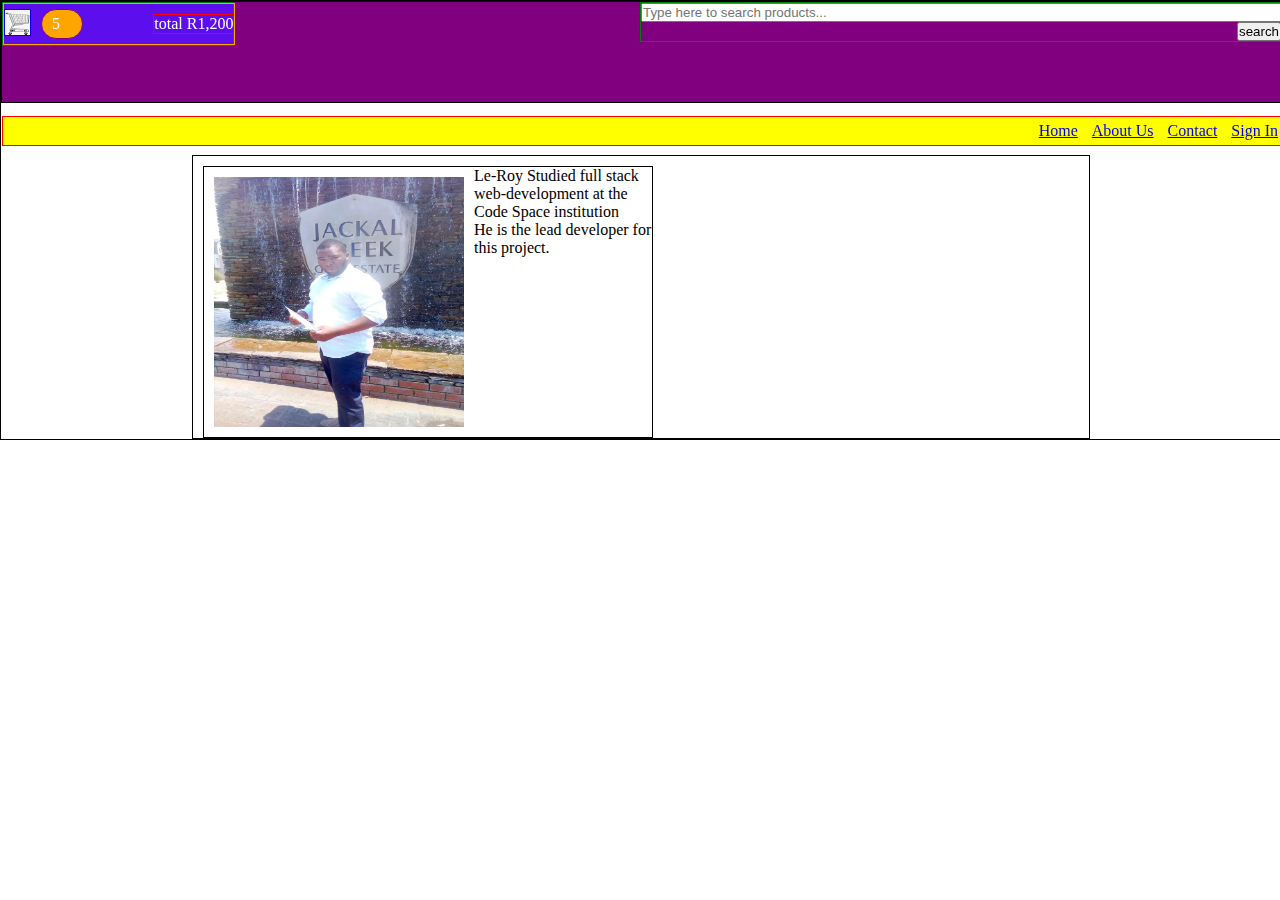
==== about.html @ 9063e59b "added zoom in effects to products image" ====
<!DOCTYPE html>
<!--
To change this license header, choose License Headers in Project Properties.
To change this template file, choose Tools | Templates
and open the template in the editor.
-->
<html>
    <head>
        <title>About Us</title>
        <meta charset="UTF-8">
        <meta name="viewport" content="width=device-width, initial-scale=1.0">
        <link rel="stylesheet" type="text/css" href="css/about.css">
    </head>
    <body>
        <!----------------------------------------------Container Div--------------------------------------------------------------->
        <div id="container">
            <!-- header section-->
            <header id="header">
                
                <!-- div contains hero image and search bar-->
                <div>
                    <div>
                        
                    </div>
                    
                    <!-- search bar div-->
                    <div id="search_div">
                        <form>
                            <input type="text" placeholder="Type here to search products..." name="search" size="80">
                            <button>search</button>
                        </form>
                    </div>
                    <!-- close search bar div-->
                    
                    <div id="cart">
                        <div id="content">
                            <div id="cart_icon"></div>
                            <div id="cart_quantity">5</div>
                            <div id="cart_total">total R1,200</div>
                        </div>
                    </div>
                </div>    
                
                <!-- Nav -->
                <nav id="nav">
                    <ul id="nav_li">
                        <li><a href="index.html">Home</a></li>
                        <li><a href="about.html">About Us</a></li>
                        <li><a href="contact.html">Contact</a></li>
                        <li><a href="login.html">Sign In<a/></li>
                    </ul>
                </nav>
            </header>
<!----------------------------------------------End header section----------------------------------------------------------->
<!----------------------------------------------Section section ------------------------------------------------------------->
            <section id="section">
                <div id="team">
                    <p><img src="img/leroy.jpg" class="align-left medium" alt="web developer leroy">
                    Le-Roy Studied full stack web-development at the Code Space institution
                    <br>He is the lead developer for this project.</p>
                <div id="clrf"></div>
                </div>
                
            </section>
        </div>
    </body>
</html>
---- css/about.css ----
/*
To change this license header, choose License Headers in Project Properties.
To change this template file, choose Tools | Templates
and open the template in the editor.
*/
/* 
    Created on : 20 May 2020, 11:30:57 AM
    Author     : le-roy
*/

header, footer, nav, section, article, aside
{
    display: block;
}

*
{
    padding: 0;
    margin: 0;
}

body
{
    padding: 0;
    margin: 0;
}

#container
{
    border: 1px solid black;
    width: 100%;
}
/*HEADER SECTION---------------------------------------------------------------------------------------------------------------------*/
#header
{
    border: 1px solid black;
    width: 100%;
    height: 100px;
    position: fixed;
    background-color: purple;
}

#search_div
{
    width: 50%;
    border: 1px solid green;
    float: right;
    text-align: right;
}

#cart
{
    border: 1px solid green;
    width: 18%;
    margin: 0;
    padding: 0;
    background-color: #5c0eed;
}

#content
{
    width: 100%;
    border: 1px solid orange;
    padding-top: 5px;
    padding-bottom: 5px;
}
#cart_icon
{
   display: inline-block;
    background-image: url("../img/cart_icon.jpg");
    width: 25px;
    height: 25px;
    float: left;
    border: 1px solid blue;
}            
#cart_quantity
{
    display: inline-block;
    width: 20px;
    border: 1px solid purple;
    background-color: orange;
    color: white;
    border-radius: 1.5em;
    padding: 5px 10px;
    margin-left: 10px;
}
            
#cart_total
{
    display: inline-block;
    border: 1px solid red;
    float: right;
    margin-top: 2%;
    color: white;
}

#nav
{
    clear: both;
    border: 1px solid red;
    width: 100%;
    margin-top: 70px; 
    text-align: right;
    background-color: yellow;
}

#nav_li li
{
    display: inline-block;
    list-style: none;  
    padding: 5px;
}
/*--------------------------------End Header Section---------------------------------------------------------------------------*/

/*--------------------------------Section css ---------------------------------------------------------------------------------*/
#section
{
    border: 1px solid black;
    width: 70%;
    margin: 0px auto;
    margin-top: 12%;
}

#team
{
    width: 50%;
    border: 1px solid black;
    margin-left: 10px;
    margin-top: 10px;
}

img.medium
{
    width: 250px;
    height: 250px;
}

img.align-left
{
    display: block;
    float: left;
    margin: 10px;
}

#clrf
{
    clear: both;
}
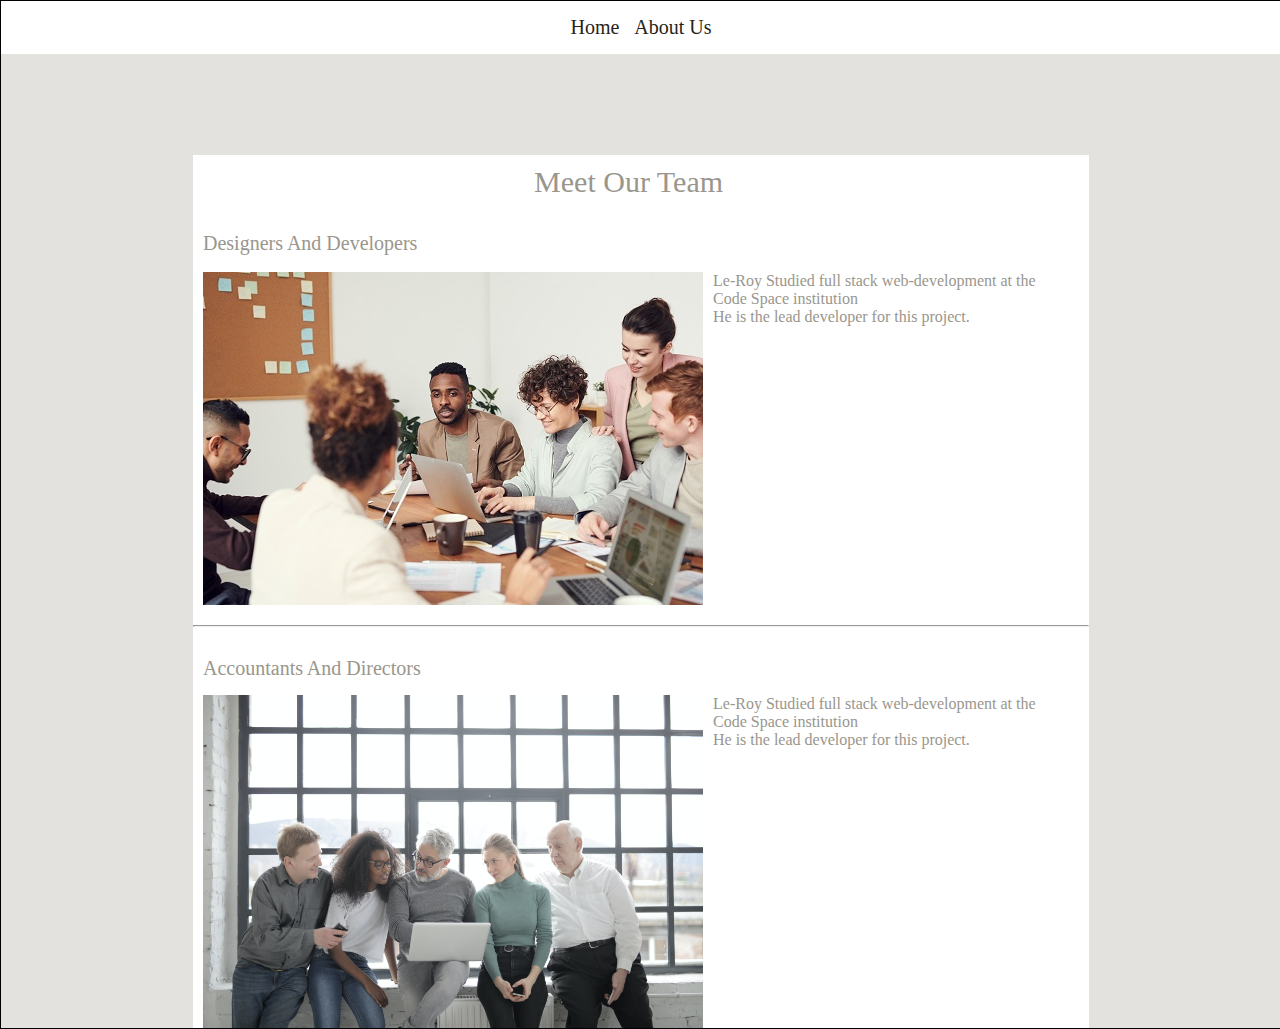
==== commit 2cd89b80: "I restyled about.css" ====
--- a/about.html
+++ b/about.html
@@ -12,51 +12,35 @@
         <link rel="stylesheet" type="text/css" href="css/about.css">
     </head>
     <body>
-        <!----------------------------------------------Container Div--------------------------------------------------------------->
+<!----------------------------------------------Container Div--------------------------------------------------------------->
         <div id="container">
             <!-- header section-->
             <header id="header">
-                
-                <!-- div contains hero image and search bar-->
-                <div>
-                    <div>
-                        
-                    </div>
-                    
-                    <!-- search bar div-->
-                    <div id="search_div">
-                        <form>
-                            <input type="text" placeholder="Type here to search products..." name="search" size="80">
-                            <button>search</button>
-                        </form>
-                    </div>
-                    <!-- close search bar div-->
-                    
-                    <div id="cart">
-                        <div id="content">
-                            <div id="cart_icon"></div>
-                            <div id="cart_quantity">5</div>
-                            <div id="cart_total">total R1,200</div>
-                        </div>
-                    </div>
-                </div>    
-                
                 <!-- Nav -->
-                <nav id="nav">
+                <nav id="nav"><center>
                     <ul id="nav_li">
-                        <li><a href="index.html">Home</a></li>
+                        <li><a href="index.php">Home</a></li>
                         <li><a href="about.html">About Us</a></li>
-                        <li><a href="contact.html">Contact</a></li>
-                        <li><a href="login.html">Sign In<a/></li>
                     </ul>
+                </center>
                 </nav>
             </header>
 <!----------------------------------------------End header section----------------------------------------------------------->
 <!----------------------------------------------Section section ------------------------------------------------------------->
             <section id="section">
-                <div id="team">
-                    <p><img src="img/leroy.jpg" class="align-left medium" alt="web developer leroy">
-                    Le-Roy Studied full stack web-development at the Code Space institution
+                <div id="t_h">Meet Our Team</div>
+                <div id="team_a_div">
+                    <div id="des_dev">Designers And Developers</div>
+                    <img src="img/team_pic_a.jpg" class="align-left medium" alt="web developer leroy">
+                    <p>Le-Roy Studied full stack web-development at the Code Space institution
+                    <br>He is the lead developer for this project.</p>
+                <div id="clrf"></div>
+                </div>
+                <hr id="h-rule">
+                <div id="team_a_div">
+                    <div id="acc_dir">Accountants And Directors</div>
+                    <img src="img/team_accountant.jpg" class="align-left medium" alt="web developer leroy">
+                    <p>Le-Roy Studied full stack web-development at the Code Space institution
                     <br>He is the lead developer for this project.</p>
                 <div id="clrf"></div>
                 </div>
--- a/css/about.css
+++ b/css/about.css
@@ -23,6 +23,8 @@
 {
     padding: 0;
     margin: 0;
+    color: #99968d;
+    background-color: #e3e2de;
 }
 
 #container
@@ -31,32 +33,6 @@
     width: 100%;
 }
 /*HEADER SECTION---------------------------------------------------------------------------------------------------------------------*/
-#header
-{
-    border: 1px solid black;
-    width: 100%;
-    height: 100px;
-    position: fixed;
-    background-color: purple;
-}
-
-#search_div
-{
-    width: 50%;
-    border: 1px solid green;
-    float: right;
-    text-align: right;
-}
-
-#cart
-{
-    border: 1px solid green;
-    width: 18%;
-    margin: 0;
-    padding: 0;
-    background-color: #5c0eed;
-}
-
 #content
 {
     width: 100%;
@@ -64,44 +40,14 @@
     padding-top: 5px;
     padding-bottom: 5px;
 }
-#cart_icon
-{
-   display: inline-block;
-    background-image: url("../img/cart_icon.jpg");
-    width: 25px;
-    height: 25px;
-    float: left;
-    border: 1px solid blue;
-}            
-#cart_quantity
-{
-    display: inline-block;
-    width: 20px;
-    border: 1px solid purple;
-    background-color: orange;
-    color: white;
-    border-radius: 1.5em;
-    padding: 5px 10px;
-    margin-left: 10px;
-}
-            
-#cart_total
-{
-    display: inline-block;
-    border: 1px solid red;
-    float: right;
-    margin-top: 2%;
-    color: white;
-}
-
 #nav
 {
     clear: both;
-    border: 1px solid red;
+    position: fixed;
     width: 100%;
-    margin-top: 70px; 
-    text-align: right;
-    background-color: yellow;
+    background-color: white;
+    padding: 10px 0px;
+    font-size: 20px;
 }
 
 #nav_li li
@@ -110,36 +56,73 @@
     list-style: none;  
     padding: 5px;
 }
+
+a{
+    text-decoration: none;
+    color: #262318;
+}
+
+a:hover
+{
+    color: #a36b27;
+}
+
+#h-rule
+{
+    margin: 20px 0px;
+}
 /*--------------------------------End Header Section---------------------------------------------------------------------------*/
 
 /*--------------------------------Section css ---------------------------------------------------------------------------------*/
 #section
 {
-    border: 1px solid black;
     width: 70%;
     margin: 0px auto;
+    background-color: white;
     margin-top: 12%;
 }
-
-#team
+#t_h
 {
-    width: 50%;
-    border: 1px solid black;
+    font-size: 30px;
+    padding: 10px 0px;
+    width: 95%;
+    text-align: center;
+    margin-left: 10px;
+    margin-top: 10px;
+}
+#team_a_div
+{
+    width: 95%;
     margin-left: 10px;
     margin-top: 10px;
 }
 
-img.medium
+#des_dev
 {
-    width: 250px;
-    height: 250px;
+    font-size: 20px;
+    padding: 10px 0px;
+    margin-bottom: 5px;
+    line-height: 1.4em;
 }
 
-img.align-left
+p
 {
+    padding-left: 10px;
+}
+
+#acc_dir
+{
+    font-size: 20px;
+    padding: 10px 0px;
+    margin-bottom: 5px;
+    
+}
+img
+{   width: 500px;
+    height: 333px;
     display: block;
+    margin-right: 10px;
     float: left;
-    margin: 10px;
 }
 
 #clrf
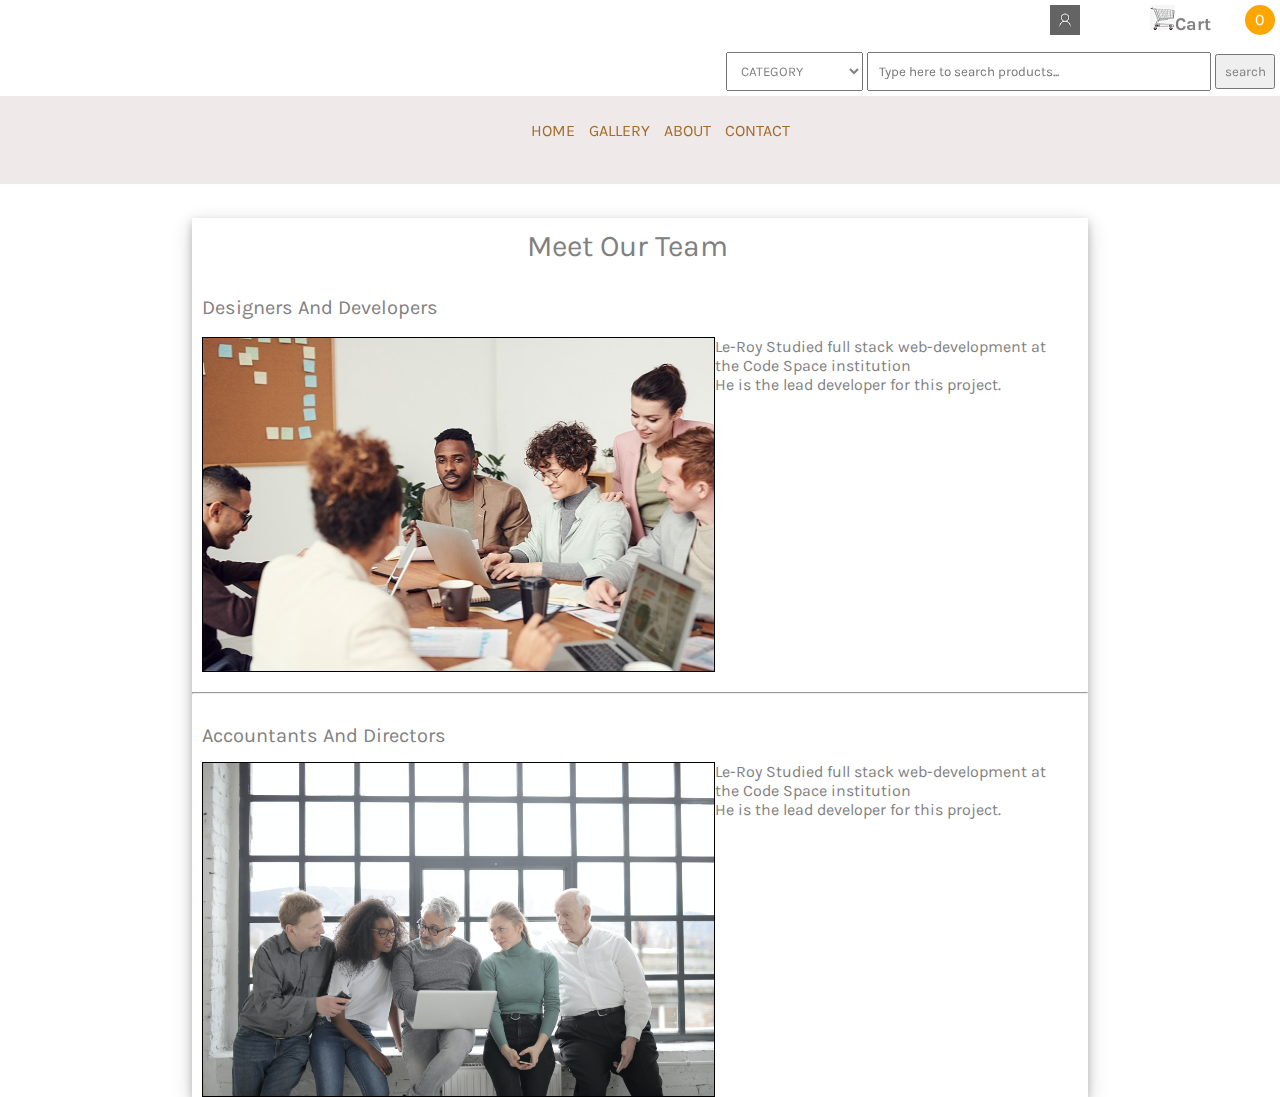
==== commit 5bfa9d35: "updated files" ====
--- a/about.html
+++ b/about.html
@@ -8,30 +8,76 @@
     <head>
         <title>About Us</title>
         <meta charset="UTF-8">
-        <meta name="viewport" content="width=device-width, initial-scale=1.0">
+		<meta name="viewport" content="width=device-width, initial-scale=1.0">
+		<link href="https://fonts.googleapis.com/css2?family=Karla&display=swap" rel="stylesheet"> 
+		<link href="https://fonts.googleapis.com/css2?family=Karla&display=swap" rel="stylesheet"> 
+        <link rel="stylesheet" href="https://cdnjs.cloudflare.com/ajax/libs/font-awesome/4.7.0/css/font-awesome.min.css">
+        <link rel="stylesheet" href="css/contact.css" media="(max-width: 1440px) and (min-width: 414px)"type="text/css">
+        <link rel="stylesheet" href="css/contact_mobile.css" media="(max-width: 414px) and (min-width: 100px)"type="text/css">
+        <link rel="stylesheet" href="css/mobile_about.css" media="(max-width: 414px) and (min-width: 100px)" type="text/css">
+        <link rel="stylesheet" href="css/tablet_about.css" media="(max-width: 890px) and (min-width: 414px)" type="text/css">
+        <link rel="stylesheet" type="text/css" href="css/about1440.css" media="(max-width: 1440px) and (min-width: 890px)">
+        <link rel="stylesheet" href="https://cdnjs.cloudflare.com/ajax/libs/font-awesome/4.7.0/css/font-awesome.min.css">
+        
+        
         <link rel="stylesheet" type="text/css" href="css/about.css">
     </head>
     <body>
 <!----------------------------------------------Container Div--------------------------------------------------------------->
         <div id="container">
+            <button onclick="topFunction()" id="myBtn" title="Go to top">Top</button> 
             <!-- header section-->
-            <header id="header">
+            <div id="t_s_h">
+                <div id="right-div">
+                    <div id="i_t_h"><!-- Inner Top Header -->
+                        <div id="login" id="login_div" onclick="login()"><img src="img/profile.png" id="account_profile"></div>
+                        <div id="cart_icon"><img src="img/cart_icon.jpg" id="c_icon">Cart</div>
+                        <div id="c_q"><div id="c_i_q">0</div></div>
+
+                        <div id="account_det">
+                            <div id="logout_div"><!-- log out button goes here -->
+                                <button id="logout_btn" onclick='logout()'>LOG OUT</button>
+                            </div>
+                        </div>
+
+                    </div>
+                    <div id="i_b_h"><!-- Inner Bottom Header-->
+                        <form action="search.php" method="post">
+                        <select name="type" id="select_t">
+                            <option value="category">CATEGORY</option>
+                            <option value="product_name">PRODUCT NAME</option>
+
+                        </select>
+                        <input type="text" placeholder="Type here to search products..." name="search" id="search_t">
+                        <input type="submit" value="search" id="search_btn">
+                        </form>
+                    </div>
+                </div>
+                <div id="clr-f"></div>
                 <!-- Nav -->
-                <nav id="nav"><center>
-                    <ul id="nav_li">
-                        <li><a href="index.php">Home</a></li>
-                        <li><a href="about.html">About Us</a></li>
-                    </ul>
-                </center>
+                <nav id="nav" class="nav">
+                    <center>
+                        <ul id="nav_li">
+                            <li><a href="index.php">HOME</a></li>
+							<li><a href="gallery.php">GALLERY</a></li>
+                            <li><a href="about.html">ABOUT</a></li>
+                            <li><a href="contactpage.php">CONTACT</a></li>
+                        </ul>
+                    </center>
+
+                    <!-- "Hamburger menu" / "Bar icon" to toggle the navigation links -->
+                    <a href="javascript:void(0);" class="icon" onclick="myFunction()">
+                        <i class="fa fa-bars"></i>
+                    </a>
                 </nav>
-            </header>
-<!----------------------------------------------End header section----------------------------------------------------------->
+            </div>
+            <!----------------------------------------------End header section----------------------------------------------------------->
 <!----------------------------------------------Section section ------------------------------------------------------------->
             <section id="section">
                 <div id="t_h">Meet Our Team</div>
                 <div id="team_a_div">
                     <div id="des_dev">Designers And Developers</div>
-                    <img src="img/team_pic_a.jpg" class="align-left medium" alt="web developer leroy">
+                    <div class="s_p_i"><img src="img/team_pic_a.jpg" style="width:100%" alt="web developer leroy"></div>
                     <p>Le-Roy Studied full stack web-development at the Code Space institution
                     <br>He is the lead developer for this project.</p>
                 <div id="clrf"></div>
@@ -39,7 +85,7 @@
                 <hr id="h-rule">
                 <div id="team_a_div">
                     <div id="acc_dir">Accountants And Directors</div>
-                    <img src="img/team_accountant.jpg" class="align-left medium" alt="web developer leroy">
+                    <div class="s_p_i"><img src="img/team_accountant.jpg" style="width:100%" alt="web developer leroy"></div>
                     <p>Le-Roy Studied full stack web-development at the Code Space institution
                     <br>He is the lead developer for this project.</p>
                 <div id="clrf"></div>
--- a/css/contact.css
+++ b/css/contact.css
@@ -0,0 +1,77 @@
+#comment_msg_div
+{
+    margin-left: 2%;
+    margin-bottom: 10%;
+    font-size: 25px;
+    color: grey;
+}
+
+.contact_form
+{
+    width: 48.5%;
+    background-color: #c99e59;
+    padding-top: 20px;
+    display: inline-block;
+}
+
+#name_c_div
+{
+    width: 45%;
+    display: inline-block;
+    margin-left: 2%;
+    margin-bottom: 3%;
+}
+
+#email_c_div
+{
+    width: 45%;
+    display: inline-block;
+    margin-left: 5%;
+}
+
+#address_c_div
+{
+    width: 95%;
+    margin-left: 2%;
+    margin-bottom: 3%;
+}
+
+#message_c_div
+{
+    width: 95%;
+    margin-left: 2%;
+    margin-bottom: 3%;
+}
+
+.contact_form input[type=text]
+{
+    width: 90%;
+    padding: 10px;
+    height: 20px;
+}
+
+.contact_form input[type=email]
+{
+    width: 90%;
+    padding: 10px;
+    height: 20px;
+}
+
+#address_c_field
+{
+    width: 95%;
+    padding: 10px;
+    height: 20px;
+}
+
+#button_c_div
+{
+    text-align: right;
+    margin-right: 20px;
+}
+
+.contact_form input[type=button]
+{
+    padding: 10px;
+    color: blue;
+}--- a/css/contact_mobile.css
+++ b/css/contact_mobile.css
@@ -0,0 +1,95 @@
+/*
+To change this license header, choose License Headers in Project Properties.
+To change this template file, choose Tools | Templates
+and open the template in the editor.
+*/
+/* 
+    Created on : Jun 25, 2020, 1:02:03 PM
+    Author     : LeRoy
+*/
+
+#comment_msg_div
+{
+    margin-left: 2%;
+    margin-bottom: 10%;
+    font-size: 25px;
+    color: grey;
+}
+
+.contact_form
+{
+    width: 100%;
+    background-color: #c99e59;
+    padding-top: 20px;
+    display: inline-block;
+}
+
+#name_c_div
+{
+    width: 95%;
+    display: block;
+    margin-left: 2%;
+    margin-bottom: 3%;
+}
+
+#email_c_div
+{
+    width: 95%;
+    display: block;
+    margin-left: 2%;
+    margin-bottom: 3%;
+}
+
+#address_c_div
+{
+    width: 95%;
+    display: block;
+    margin-left: 2%;
+    margin-bottom: 3%;
+}
+
+#message_c_div
+{
+    width: 95%;
+    margin-left: 2%;
+    margin-bottom: 3%;
+}
+
+.contact_form input[type=text]
+{
+    width: 90%;
+    padding: 10px;
+    height: 20px;
+}
+
+.contact_form input[type=email]
+{
+    width: 90%;
+    padding: 10px;
+    height: 20px;
+}
+
+#address_c_field
+{
+    width: 90%;
+    padding: 10px;
+    height: 20px;
+}
+
+#button_c_div
+{
+    text-align: right;
+    margin-right: 20px;
+}
+
+.contact_form input[type=button]
+{
+    padding: 10px;
+    color: blue;
+}
+
+#txt_area{
+    width: 90%;
+    padding: 10px;
+    height: 200px;
+}--- a/css/mobile_about.css
+++ b/css/mobile_about.css
@@ -0,0 +1,274 @@
+/*
+To change this license header, choose License Headers in Project Properties.
+To change this template file, choose Tools | Templates
+and open the template in the editor.
+*/
+/* 
+    Created on : Jun 24, 2020, 9:07:17 PM
+    Author     : LeRoy
+*/
+
+*{
+    padding: 0;
+    margin: 0;
+    color: grey;
+    font-family: 'Karla', sans-serif;
+    scroll-behavior: smooth;
+}
+
+#myBtn {
+    display: none; /* Hidden by default */
+    position: fixed; /* Fixed/sticky position */
+    bottom: 20px; /* Place the button at the bottom of the page */
+    right: 30px; /* Place the button 30px from the right */
+    z-index: 99; /* Make sure it does not overlap */
+    border: none; /* Remove borders */
+    outline: none; /* Remove outline */
+    background-color: red; /* Set a background color */
+    color: white; /* Text color */
+    cursor: pointer; /* Add a mouse pointer on hover */
+    padding: 15px; /* Some padding */
+    border-radius: 10px; /* Rounded corners */
+    font-size: 18px; /* Increase font size */
+  }
+
+  #myBtn:hover {
+    background-color: #555; /* Add a dark-grey background on hover */
+  }
+  #container
+  {
+      width: 100%;
+  }
+  /*----------------------------------HEADER SECTION------------------------------------------------*/
+  #t_s_h
+{
+    width: 100%;
+    padding: 0px 0px;
+    position: fixed;
+    top: 0;
+    z-index: 2;
+    background-color: white;
+}
+
+#t_c_header
+{
+    font-size: 25px;
+}
+
+
+#c_i_q
+{
+    margin-top: 5px;
+    color: white;
+}
+
+#right-div
+{
+    display: block;
+    width: 100%;
+    margin-right: 5px;
+}
+
+#i_t_h
+{
+    display: block;
+    width: 100%;
+    position: relative;
+    padding: 0;
+    margin: 0;
+    text-align: right;
+    padding: 5px 0px;
+    height: 40px;
+}
+#login
+{
+    width: 100px;
+    position: absolute;
+    height: 30px;
+    right: 0px;
+    top: 0px;
+    margin-right: 0px;
+    text-align: center;
+    font-size: 18px;
+    font-weight: bold;
+    cursor: pointer;
+}
+#account_det
+{
+    display: none;
+    position: absolute;
+    border: 1px solid ghostwhite;
+    box-shadow: 1px 1px #d4d0cf;
+    border-radius: 10px;
+    width: 100px;
+    right: 20px;
+    top: 52px;
+    background-color: white;
+    height: 100px;
+    z-index: 5;
+}
+
+#logout_btn
+{
+    width: 100%;
+    padding: 10px 10px;
+    background-color: orangered;
+    border: white;
+    margin-top: 2px;
+    color: white;
+    opacity: 0.6;
+}
+
+#logout_btn:hover
+{
+    width: 100%;
+    padding: 10px 10px;
+    border: 1px solid orange;
+    cursor: pointer;
+    color: white;
+    opacity: 1;
+}
+
+#account_profile
+{
+    border-radius: 50px;
+}
+#cart_icon{
+    width: 90px;
+    height: 30px;
+    position: absolute;
+    padding: 0;
+    left: 0;
+    text-align: center;
+    font-size: 18px;
+    font-weight: bold;
+    top: 10px;
+}
+
+#c_q{
+    width: 30px;
+    height: 30px;
+    border-radius: 20px;
+    background-color: orange;
+    position: absolute;
+    left: 90px;
+    top: 10px;
+    text-align: center;
+}
+/*----------------------------Product search div-------------------------------------------*/
+#i_b_h
+{
+    display: block;
+    width: 100%;
+    padding: 5px 0px;
+    text-align: right;
+    position: relative;
+    text-align: center;
+}
+
+#clr-f{
+    clear: both;
+}
+
+#select_t
+{
+    padding: 10px 10px;
+    width: 90%;
+    display: block;
+    margin-left: 5px;
+}
+
+#search_btn
+{
+    padding: 8px 8px;
+    width: 60px;
+}
+
+#i_b_h input[type=text]
+{
+    padding: 10px 10px;
+    width: 50%;
+    margin-top: 3px;
+}
+/*---------------------------------------------------------------------------*/
+
+#nav
+{
+    width: 100%;
+    margin-top: 0px;
+    text-align: left;
+    background-color: #f0e9e9;
+    position: relative;
+    overflow: hidden;
+    padding: 15px 0;
+}
+
+.nav #nav_li
+{
+    margin-top: 20px;
+    display: none;
+}
+
+.nav a {
+    color: #a36b27;
+    /*padding: 14px 16px;*/
+    text-decoration: none;
+    font-size: 17px;
+    display: block;
+}
+
+nav a.icon {
+    background: black;
+    display: block;
+    position: absolute;
+    right: 30px;
+    width:30px;
+    top: 0;
+    height: 30px;
+}
+
+/* Add a grey background color on mouse-over */
+.nav a:hover {
+    background-color: #ddd;
+    color: black;
+}
+#nav_li li{
+    list-style: none;
+    text-align: left;
+}
+
+
+/*********************************** Style section for footer*************************************/
+footer
+{
+    background-color: #262625;
+    width: 100%;
+}
+
+#f-b-div
+{
+    width: 97%;
+    margin: 0 auto;
+    padding: 5px 5px;
+}
+
+#r_c_div
+{
+    width: 100%;
+    display: block;
+}
+
+#r_c_div li
+{
+    list-style: none;
+}
+
+#r_c_div a
+{
+    text-decoration: none;
+}
+
+#r_c_div a:hover
+{
+    color: white;
+}
--- a/css/tablet_about.css
+++ b/css/tablet_about.css
@@ -0,0 +1,477 @@
+*{
+    padding: 0;
+    margin: 0;
+    color: grey;
+    font-family: 'Karla', sans-serif;
+    scroll-behavior: smooth;
+}
+
+#myBtn {
+    display: none; /* Hidden by default */
+    position: fixed; /* Fixed/sticky position */
+    bottom: 20px; /* Place the button at the bottom of the page */
+    right: 30px; /* Place the button 30px from the right */
+    z-index: 99; /* Make sure it does not overlap */
+    border: none; /* Remove borders */
+    outline: none; /* Remove outline */
+    background-color: red; /* Set a background color */
+    color: white; /* Text color */
+    cursor: pointer; /* Add a mouse pointer on hover */
+    padding: 15px; /* Some padding */
+    border-radius: 10px; /* Rounded corners */
+    font-size: 18px; /* Increase font size */
+  }
+
+  #myBtn:hover {
+    background-color: #555; /* Add a dark-grey background on hover */
+  }
+  #container
+  {
+      width: 100%;
+  }
+
+  /*----------------------------------HEADER SECTION------------------------------------------------*/
+  #t_s_h
+{
+    width: 100%;
+    padding: 0px 0px;
+    position: fixed;
+    top: 0;
+    z-index: 2;
+    background-color: white;
+}
+
+#t_c_header
+{
+    font-size: 25px;
+}
+
+
+#c_i_q
+{
+    margin-top: 5px;
+    color: white;
+}
+
+#right-div
+{
+    display: block;
+    width: 100%;
+    margin-right: 5px;
+}
+
+#i_t_h
+{
+    display: block;
+    width: 100%;
+    position: relative;
+    padding: 0;
+    margin: 0;
+    text-align: right;
+    padding: 5px 0px;
+    height: 40px;
+}
+
+#login
+{
+    width: 100px;
+    position: absolute;
+    height: 30px;
+    right: 0px;
+    top: 0px;
+    margin-right: 0px;
+    text-align: center;
+    font-size: 18px;
+    font-weight: bold;
+    cursor: pointer;
+}
+#account_profile
+{
+    border-radius: 50px;
+}
+#cart_icon{
+    width: 90px;
+    height: 30px;
+    position: absolute;
+    padding: 0;
+    right: 150px;
+    text-align: center;
+    font-size: 18px;
+    font-weight: bold;
+    top: 10px;
+}
+
+#c_q{
+	width: 30px;
+	height: 30px;
+	border-radius: 20px;
+	background-color: orange;
+	position: absolute;
+	right: 120px;
+	top: 10px;
+	text-align: center;
+}
+
+#account_det
+{
+    display: none;
+    position: absolute;
+    border: 1px solid ghostwhite;
+    box-shadow: 1px 1px #d4d0cf;
+    border-radius: 10px;
+    width: 100px;
+    right: 180px;
+    top: 40px;
+    background-color: white;
+    height: 100px;
+    z-index: 5;
+}
+
+#logout_btn
+{
+    width: 100%;
+    padding: 10px 10px;
+    background-color: orangered;
+    border: white;
+    margin-top: 2px;
+    color: white;
+    opacity: 0.6;
+}
+
+#logout_btn:hover
+{
+    width: 100%;
+    padding: 10px 10px;
+    border: 1px solid orange;
+    cursor: pointer;
+    color: white;
+    opacity: 1;
+}
+/*----------------------------Product search div-------------------------------------------*/
+#i_b_h
+{
+    display: block;
+    width: 100%;
+    padding: 5px 0px;
+    text-align: right;
+    position: relative;
+    text-align: center;
+}
+
+#clr-f{
+    clear: both;
+}
+
+#select_t
+{
+    padding: 10px 10px;
+}
+
+#search_btn
+{
+    padding: 8px 8px;
+    width: 60px;
+}
+
+#i_b_h input[type=text]
+{
+    padding: 10px 10px;
+    width: 50%;
+    margin-top: 3px;
+}
+/*---------------------------------------------------------------------------*/
+#nav
+{
+    width: 100%;
+    margin-top: 0px;
+    padding: 20px;
+    text-align: right;
+    background-color: #f0e9e9;
+}
+
+#nav_li a{
+    color: #a36b27;
+	text-decoration: none;
+}
+
+#nav_li a:hover{
+	color: white;
+	font-weight: bold;
+	color: #0a5df7;
+	text-decoration: none;
+}
+
+#nav_li li
+{
+	display: inline-block;
+	list-style: none;  
+	padding: 5px;
+	
+}
+/*---------------------------------------End Header Styling------------------------*/
+
+/*-----------------------Start Section Styling-------------------------------------*/
+#section
+{
+    margin-top: 200px;
+    width: 100%;
+}
+
+.products{
+    width: 100%;
+    margin: 0px auto;
+    display: grid;
+    grid-template-columns: 45% 45%;
+    grid-column-gap: 1em;
+    grid-row-gap: 1em;
+}
+
+.product
+{
+    padding: 10px 10px;
+}
+.p_d_product{
+    width: 70%;
+    margin: 0px auto;
+    display: grid;
+    grid-template-columns: 100%;
+    grid-column-gap: 1em;
+    grid-row-gap: 1em;
+}
+#p_d_product
+{
+    padding: 10px 10px;
+}
+.pr_mid_sec
+{
+    margin-top: 1%;
+    height: 100px;
+    overflow-y: auto;
+}
+
+.img-hover-zoom
+{
+    overflow: hidden;
+    display: inline-block;
+    height: 200px;
+}
+.img-hover-zoom img
+{
+    transition: transform .5s ease;
+}
+.img-hover-zoom:hover img
+{
+    transform: scale(1.5);
+}
+
+#registerBtn
+{
+    border: none;
+    font-size: 20px;
+    background-color: white;
+    cursor: pointer;
+   
+}
+
+#registerBtn:hover
+{
+    color: #02f52f;
+    border-bottom-style: solid;
+    border-bottom-color: grey;
+    border-bottom-width: 0.5px;
+}
+
+/*view product button*/
+#viewProduct_btn
+{
+    background-color: #fff;
+    border-color: #1c8644;
+    color: #1c8644;
+    padding: 10px 10px;
+    width: 100%; 
+    
+}
+
+#viewProduct_btn:hover
+{
+    background: #1c8644;
+    color: #fff;
+    cursor: pointer;
+}
+/*------------------------------------------Starting the aside styling-----------------------------------------------------*/
+
+.aside{
+    width: 28%;
+    display: inline-block;
+    margin-top: 15%;
+}
+
+.loginField
+{
+    width: 90%;
+    padding: 10px 10px;
+    margin: 0px auto;
+    margin-bottom: 5px;
+    margin-top: 5px;
+    
+}
+
+.loginField a
+{
+    text-decoration: none;
+}
+
+#btn_l_field
+{
+    width: 90%;
+    padding: 10px 10px;
+    margin: 0px auto;
+    margin-bottom: 5px;
+    margin-top: 5px;
+}
+
+.loginField input[type=text]
+{
+    padding: 10px;
+    width: 330px;
+}
+
+.loginField input[type=password]
+{
+    padding: 10px;
+    width: 330px; 
+}        
+
+input[type=submit]
+{
+    padding: 5px;
+    width: 100px;
+}
+
+#misc
+{
+    width: 90%;
+    margin: 0px auto;
+    margin-top: 50px;
+    line-height: 2.5em;
+    padding-top: 5px;
+    height: 100px;
+}
+#misc a
+{
+    text-decoration: none;
+    font-size: 1.5em;
+}
+
+#misc a:hover
+{
+    text-decoration: none;
+    color: #1c8644;
+}
+/*  Login Button Style*/
+#login_btn
+{
+    width: 100%;
+    padding: 10px 10px;
+    background-color: orangered;
+    border: white;
+    color: white;
+}
+
+#login_btn:hover
+{
+    width: 100%;
+    padding: 10px 10px;
+    background-color: #361004;
+    border: 1px solid orange;
+    cursor: pointer;
+    color: white;
+}
+/*product.js corresponding styles*/
+.product_view_div
+{
+padding: 10px 10px;
+width: 600px;
+margin-bottom: 30px;
+font-size: 18px;
+}
+
+.product_info_div
+{
+display: inline-block;
+padding: 10px 10px;
+line-height: 3em;
+position: absolute;
+margin-left: 50px;
+}
+
+.product_mi_div
+{
+padding: 5px 5px;
+margin: 30px 0px;
+line-height: 2em;
+}
+
+/*bottom_b_div this div is created in the products js file it contains the addToCart button*/
+#bottom_b_div
+{
+text-align: right;
+}
+
+#addCart
+{
+padding: 5px 5px;
+width: 150px;
+background-color: #02f52f;
+color: white;
+border: none;
+}
+
+#addCart:hover
+{
+color: #464a46;
+background-color: #dfe6e0;
+border: 1px solid #025c12;
+}
+
+.clrf
+{
+clear: both;
+}
+/*********************************** Style section for footer*************************************/
+footer
+{
+    background-color: #262625;
+    width: 100%;
+}
+
+#f-b-div
+{
+    width: 97%;
+    margin: 0 auto;
+    padding: 5px 5px;
+}
+
+#r_c_div
+{
+    width: 48.5%;
+    display: inline-block;
+    float: left;
+    
+}
+
+#r_c_div li
+{
+    list-style: none;
+}
+
+#r_c_div a
+{
+    text-decoration: none;
+}
+
+#r_c_div a:hover
+{
+    color: white;
+}
+
--- a/css/about1440.css
+++ b/css/about1440.css
@@ -0,0 +1,286 @@
+/*
+To change this license header, choose License Headers in Project Properties.
+To change this template file, choose Tools | Templates
+and open the template in the editor.
+*/
+/* 
+    Created on : 16 May 2020, 3:18:29 PM
+    Author     : le-roy
+*/
+
+header, footer, nav, section, article, aside
+{
+    display: block;
+}
+
+*
+{
+    padding: 0;
+    margin: 0;
+    color: grey;
+    font-family: 'Karla', sans-serif;
+    scroll-behavior: smooth;
+}
+
+body
+{
+    padding: 0;
+    margin: 0;
+}
+#myBtn {
+  display: none; /* Hidden by default */
+  position: fixed; /* Fixed/sticky position */
+  bottom: 20px; /* Place the button at the bottom of the page */
+  right: 30px; /* Place the button 30px from the right */
+  z-index: 99; /* Make sure it does not overlap */
+  border: none; /* Remove borders */
+  outline: none; /* Remove outline */
+  background-color: red; /* Set a background color */
+  color: white; /* Text color */
+  cursor: pointer; /* Add a mouse pointer on hover */
+  padding: 15px; /* Some padding */
+  border-radius: 10px; /* Rounded corners */
+  font-size: 18px; /* Increase font size */
+}
+
+#myBtn:hover {
+  background-color: #555; /* Add a dark-grey background on hover */
+}
+#container
+{
+    width: 100%;
+}
+
+/*----------------------------------HEADER SECTION-----------------------------------------------------------------------------*/
+#t_s_h
+{
+    width: 100%;
+    padding: 0px 0px;
+    position: fixed;
+    z-index: 2;
+    background-color: white;
+	top: 0;
+}
+
+#w_h_t
+{
+	width: 35%;
+	height: 120px;
+	float: left;
+	margin-left: 5px;
+    line-height: 3em;
+    z-index: 7;
+    text-align: center;
+    background-image: url(../img/hero.jpg);
+}
+
+#w_h_t p
+{
+	margin-top: 20px;
+    font-size: 20px;
+    color: darkorchid;
+}
+
+#t_c_header
+{
+	font-size: 25px;
+}
+
+#c_q{
+	width: 30px;
+	height: 30px;
+	border-radius: 20px;
+	background-color: orange;
+	position: absolute;
+	right: 0px;
+	
+	text-align: center;
+}
+
+#c_i_q
+{
+	margin-top: 5px;
+	color: white;
+}
+
+#i_t_h
+{
+	display: inline-block;
+	width: 100%;
+	position: relative;
+	padding: 0;
+	margin: 0;
+	text-align: right;
+	padding: 5px 0px;
+	height: 30px;
+}
+
+#cart_icon{
+	width: 90px;
+	height: 30px;
+	position: absolute;
+	padding: 0;
+	right: 50px;
+	text-align: center;
+	font-size: 18px;
+	font-weight: bold;
+}
+#right-div
+{
+	display: inline-block;
+	width: 50%;
+	float: right;
+	margin-right: 5px;
+}
+#login
+{
+	width: 100px;
+	position: absolute;
+	height: 30px;
+	right: 150px;
+	margin-right: 10px;
+	text-align: center;
+	font-size: 18px;
+	font-weight: bold;
+	cursor: pointer;
+}
+
+#account_det
+{
+	display: none;
+	position: absolute;
+	border: 1px solid ghostwhite;
+	box-shadow: 1px 1px #d4d0cf;
+	border-radius: 10px;
+	width: 100px;
+	right: 180px;
+	top: 40px;
+	background-color: white;
+    height: 100px;
+	z-index: 5;
+}
+#logout_btn
+{
+    width: 100%;
+    padding: 10px 10px;
+    background-color: orangered;
+    border: white;
+	margin-top: 2px;
+    color: white;
+	opacity: 0.6;
+}
+
+#logout_btn:hover
+{
+    width: 100%;
+    padding: 10px 10px;
+    border: 1px solid orange;
+    cursor: pointer;
+    color: white;
+	opacity: 1;
+}
+#account_profile
+{
+	width: 30px;
+	height: 30px;
+}
+
+#i_b_h
+{
+	display: inline-block;
+	width: 100%;
+	padding: 5px 0px;
+	text-align: right;
+	position: relative;
+}
+
+#clr-f{
+	clear: both;
+}
+
+#select_t
+{
+	padding: 10px 10px;
+}
+
+#search_btn
+{
+	padding: 8px 8px;
+	width: 60px;
+}
+
+#i_b_h input[type=text]
+{
+	padding: 10px 10px;
+	width: 50%;
+	margin-top: 3px;
+}
+			
+#nav
+{
+	clear: both;
+	width: 100%;
+	margin-top: 0px;
+	padding: 20px;
+    text-align: right;
+    background-color: #f0e9e9;
+}
+
+#nav_li a{
+    color: #a36b27;
+	text-decoration: none;
+}
+
+#nav_li a:hover{
+	color: white;
+	font-weight: bold;
+	color: #0a5df7;
+	text-decoration: none;
+}
+
+#nav_li li
+{
+	display: inline-block;
+	list-style: none;  
+	padding: 5px;
+	
+}
+
+
+/*********************************** Style section for footer*************************************/
+footer
+{
+	margin-top: 40px;
+    background-color: #262625;
+    width: 100%;
+}
+
+#f-b-div
+{
+    width: 97%;
+    margin: 0 auto;
+    padding: 5px 5px;
+}
+#r_c_div
+{
+    width: 48.5%;
+    display: inline-block;
+    float: left;
+    
+}
+
+#r_c_div li
+{
+    list-style: none;
+}
+
+#r_c_div a
+{
+    text-decoration: none;
+}
+
+#r_c_div a:hover
+{
+    color: white;
+}
+
--- a/css/about.css
+++ b/css/about.css
@@ -24,54 +24,20 @@
     padding: 0;
     margin: 0;
     color: #99968d;
-    background-color: #e3e2de;
+    background-color: white;
 }
 
 #container
 {
-    border: 1px solid black;
+    
     width: 100%;
 }
-/*HEADER SECTION---------------------------------------------------------------------------------------------------------------------*/
-#content
-{
-    width: 100%;
-    border: 1px solid orange;
-    padding-top: 5px;
-    padding-bottom: 5px;
-}
-#nav
-{
-    clear: both;
-    position: fixed;
-    width: 100%;
-    background-color: white;
-    padding: 10px 0px;
-    font-size: 20px;
-}
 
-#nav_li li
-{
-    display: inline-block;
-    list-style: none;  
-    padding: 5px;
-}
-
-a{
-    text-decoration: none;
-    color: #262318;
-}
-
-a:hover
-{
-    color: #a36b27;
-}
 
 #h-rule
 {
     margin: 20px 0px;
 }
-/*--------------------------------End Header Section---------------------------------------------------------------------------*/
 
 /*--------------------------------Section css ---------------------------------------------------------------------------------*/
 #section
@@ -79,7 +45,8 @@
     width: 70%;
     margin: 0px auto;
     background-color: white;
-    margin-top: 12%;
+    margin-top: 17%;
+	box-shadow: 0 4px 8px 0 rgba(0, 0, 0, 0.2), 0 6px 20px 0 rgba(0, 0, 0, 0.19);
 }
 #t_h
 {
@@ -117,13 +84,24 @@
     margin-bottom: 5px;
     
 }
-img
+#section img
 {   width: 500px;
     height: 333px;
     display: block;
     margin-right: 10px;
     float: left;
 }
+.s_p_i
+{
+	width: 60%;
+	display: inline-block;
+	border: 1px solid black;
+	float: left;
+}
+.s_p_image
+{
+	width: 400px;
+}
 
 #clrf
 {
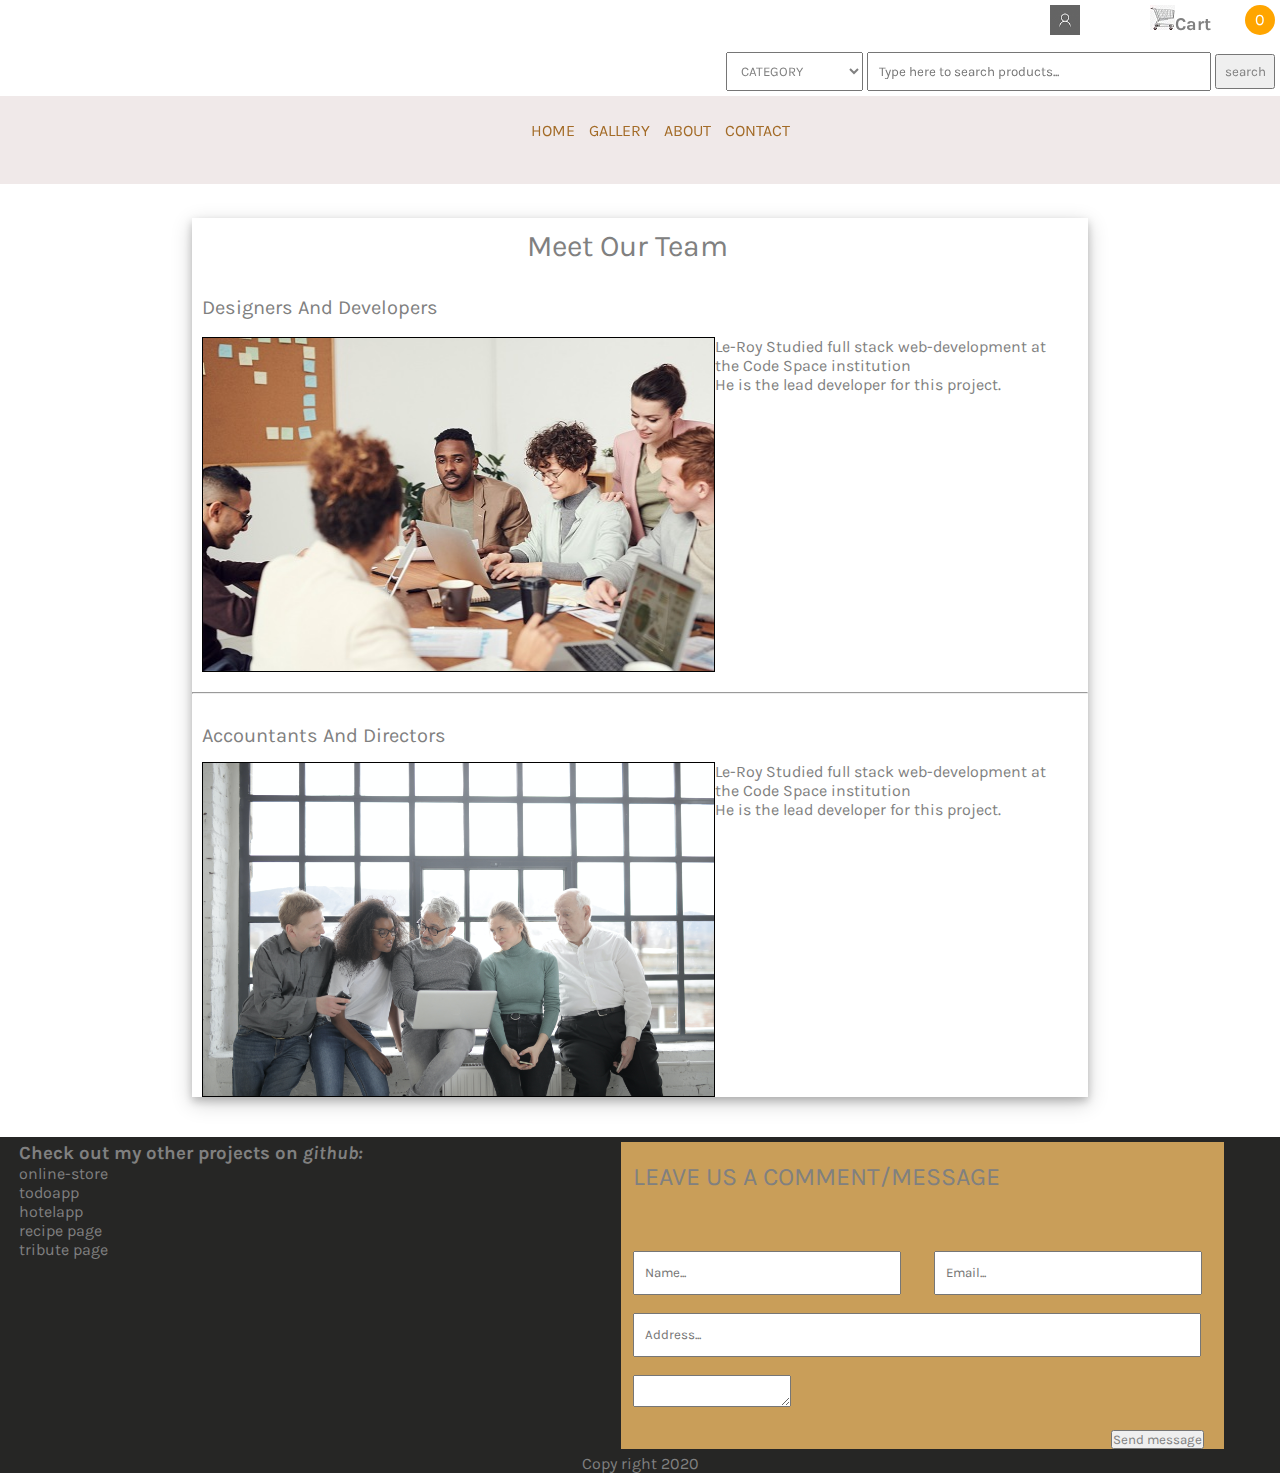
==== commit e87f247b: "updated files" ====
--- a/about.html
+++ b/about.html
@@ -92,6 +92,51 @@
                 </div>
                 
             </section>
+        <footer>
+
+                <div id="f-b-div"><!-- footer content bottom div-->
+                    <div id="r_c_div"><!-- footer bottom right content div -->
+                        <h3>Check out my other projects on <em> <a href="#">github:</a></em></h3>
+                        <ul>
+                            <li><a href="https://github.com/ReckonRoy/online-store.git">online-store</a></li>
+                            <li><a href="https://github.com/ReckonRoy/todoapp.git">todoapp</a></li>
+                            <li><a href="https://github.com/ReckonRoy/HotelApp.git">hotelapp</a></li>
+                            <li><a href="https://github.com/ReckonRoy/recipeProject.git">recipe page</a></li>
+                            <li><a href="https://github.com/ReckonRoy/tributePage.git">tribute page</a></li>
+                        </ul>
+                    </div>
+
+                    <div class="contact_form">
+                        <div id="comment_msg_div">LEAVE US A COMMENT/MESSAGE</div>
+                        <form action="contact.php" method="POST">
+                            <div id="name_c_div"><input type="text" placeholder="Name..." name="name"></div><div id="email_c_div"><input type="email" placeholder="Email..." name="email"></div>
+                            <div id="address_c_div"><input type="text" placeholder="Address..." id="address_c_field" name="address"></div>
+                            <div id="message_c_div">
+                                <textarea name="message" id="txt_area">
+                                
+                                </textarea>
+                            </div>
+
+                            <div id="button_c_div"><input type="submit" value="Send message"></div>
+                        </form>
+                    </div>
+                </div>
+
+                <div><center>Copy right 2020</center></div>
+            </footer>
+
+
         </div>
+
+        <!-- <script type="text/javascript" src="script/vue.js"></script> -->
+        <script type="text/javascript" src="script/login.js"></script>
+        <script type="text/javascript" src="script/products.js"></script>
+        <script type="text/javascript" src="script/logout.js"></script>
+        <script type="text/javascript" src="script/cart.js"></script>
+        <script type="text/javascript" src="script/in_cart.js"></script>
+        <script type="text/javascript" src="script/cartManager.js"></script>
+        <script type="text/javascript" src="script/modal.js"></script>
+        <script type="text/javascript" src="script/session.js"></script>
+        <script type="text/javascript" src="script/to_location.js"></script>
     </body>
 </html>
